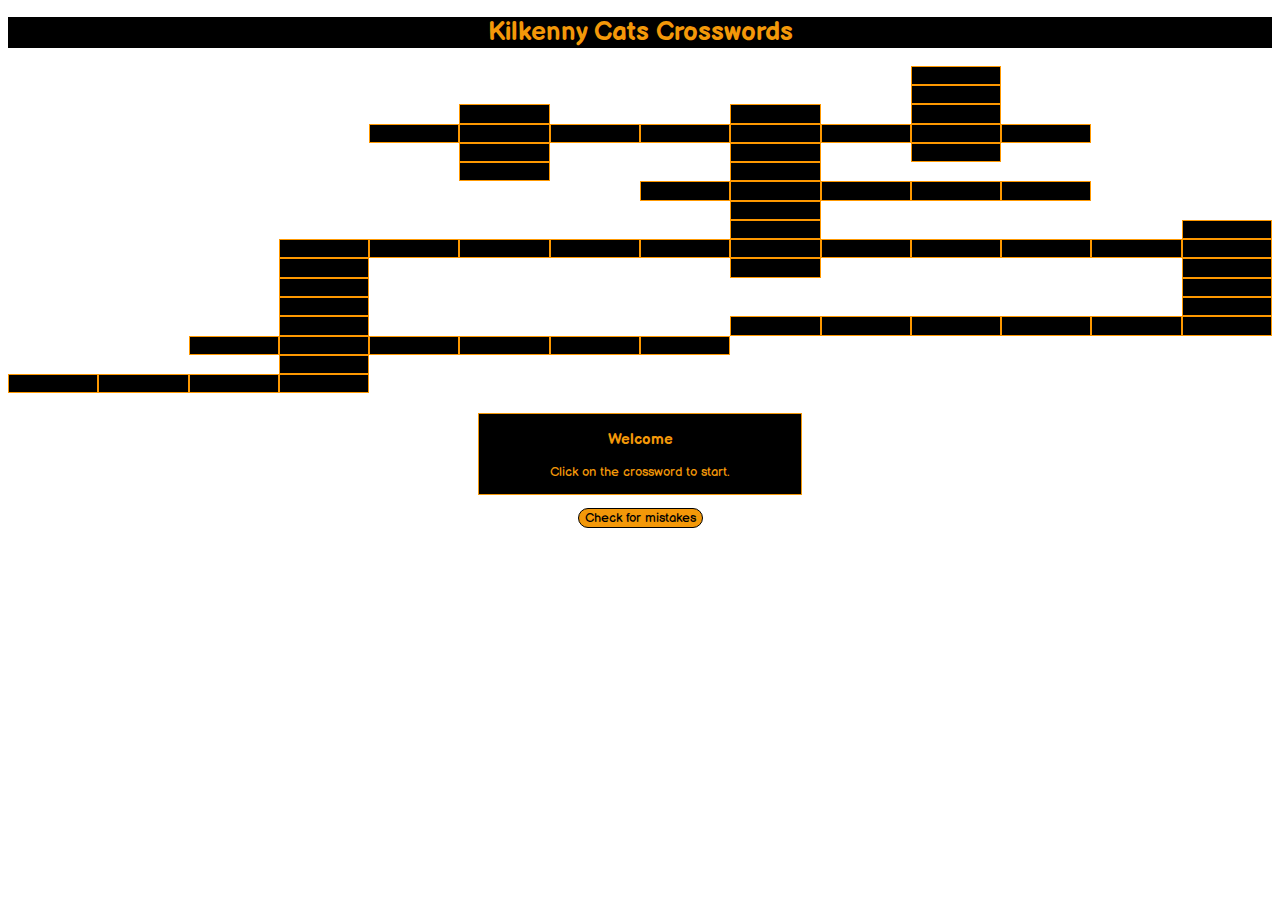
==== index.html @ a2270cde "Add files via upload" ====
<!doctype html>
<html lang="en">
<head>
    <meta charset="UTF-8">
    <title>Kilkenny Cats Crosswords</title>
    <meta name="generator" content="EclipseCrossword" />
    <link href="https://fonts.googleapis.com/css2?family=Balsamiq+Sans&display=swap" rel="stylesheet">
    <link rel="stylesheet" href="styles.css">
    <meta name="viewport" content="width=device-width, initial-scale=1.0">

</head>
<body>
    <h1>Kilkenny Cats Crosswords</h1>
    <div id="waitmessage" class="ecw-answerbox">
    Loading...
    </div>
    <table cellpadding="0" cellspacing="0" border="0"><tr>
        <td class="ecw-crosswordarea">
			<script src="data.js"></script> <!-- Ensure this path is correct -->
			<script src="logic.js"></script> <!-- Ensure this path is correct -->
</table></td>

<td valign="top" style="padding-left: 1em;">

	<div id="welcomemessage" class="ecw-answerbox" style="display:none;">
        <h3>Welcome</h3>
        <p>Click on the crossword to start.</p>
    </div>

    <div id="answerbox" class="ecw-answerbox" style="display:none;">
        <h3 id="wordlabel" class="ecw-wordlabel"> &nbsp;</h3>
        <div id="wordinfo" class="ecw-wordinfo"> </div>
        <div id="wordclue" class="ecw-cluebox"> </div>
        <div style="margin-top: 1em;">
            <input class="ecw-input" id="wordentry" type="text" size="24" style="font-weight: bold; text-transform:uppercase;" onkeypress="WordEntryKeyPress(event)" onchange="WordEntryKeyPress(event)" autocomplete="off" />
        </div>
        <div id="worderror" class="ecw-worderror"></div>

        <table border="0" cellspacing="0" cellpadding="0" width="100%" style="margin-top:1em;"><tbody><tr><td>
        </td><td align="right">
            <button id="okbutton" type="button" class="ecw-input ecw-button" onclick="OKClick();" style="font-weight: bold;">
            OK</button> &nbsp;
            <button id="cancelbutton" type="button" class="ecw-input ecw-button" onclick="DeselectCurrentWord();">
            Cancel</button>
        </td></tr></tbody></table>
    </div>

    <div id="congratulations" class="ecw-answerbox" style="display:none;">
        <h3>Congratulations!</h3>
        <p>You have completely solved the crossword.</p>
    </div>

</td></tr></table>

<div style="margin-top: 1em;">
	<button id="checkbutton" type="button" onclick="CheckClick();" style="display: none;">
	Check for mistakes</button>
</div>
<script>
BeginCrossword();
</script>
</body>
</html>
---- styles.css ----
* {
    font-family: 'Balsamiq Sans', cursive;
    text-align: center;
}

body,
h1,
h2,
h3,
h4,
h5,
h6 {
    /*font-family: "Segoe UI", "Franklin Gothic Medium", "Arial", sans-serif;*/
}

h1,
h2,
h3,
h4,
h5,
h6 {
    color: #f39809;
    background-color: #000000;
}

body {
    cursor: default;
    font-size: small;

}

table {
    margin: 0 auto;
    width: 100%; /* Ensure tables take full width */
}

div {
    margin: 0 auto;
}

.ecw-answerbox {
    color: #f39809;
    background-color: #000000;
    border-color: #f39809;
    border-style: solid;
    border-width: 1px;
    display: block;
    padding: 0.75px;
    width: 240pt;
    margin-top: 20px;
}

/* Responsive adjustments */
@media (max-width: 768px) {
    .ecw-answerbox {
        width: 90%; /* Adjust width for smaller screens */
        margin-top: 10px; /* Adjust margin top */
    }

    .ecw-button {
        width: 50%; /* Adjust button width */
    }

    .ecw-input {
        width: 80%; /* Adjust input width */
    }

    .ecw-crosswordarea {
        font-size: small; /* Adjust font size for smaller screens */
    }
}

@media (max-width: 480px) {
    .ecw-answerbox {
        width: 80%; /* Further adjust width for very small screens */
        margin-top: 5px; /* Further adjust margin top */
    }

    .ecw-button {
        width: 70%; /* Further adjust button width */
    }

    .ecw-input {
        width: 90%; /* Further adjust input width */
    }
}

/* Other styles remain unchanged */
.ecw-box {
    border-style: solid;
    border-width: 1pt;
    cursor: pointer;
    font-size: .12in;
    font-weight: bold;
    height: .18in;
    overflow: hidden;
    text-align: center;
    width: .18in;
}

.ecw-boxcheated_sel {
    background-color: #FFF1D7;
    border-color: #C00000;
    color: #2080D0;
}

.ecw-boxcheated_unsel {
    background-color: #ffffff;
    border-color: #606060;
    color: #2080D0;
}

.ecw-boxerror_sel {
    background-color: #FFF1D7;
    border-color: #C00000;
    color: #BF0000;
}

.ecw-boxerror_unsel {
    background-color: #FFF0F0;
    border-color: #606060;
    color: #BF0000;
}

.ecw-boxnormal_sel {
    background-color: #9d9a96;
    border-color: #ffef06;
    color: #ffffff;
}

.ecw-boxnormal_unsel {
    background-color: #000000;
    border-color: #fe9800;
    color: #ffffff;
}

.ecw-button {
    width: 64pt;
}

.ecw-cluebox {
    border-bottom-width: 1px;
    border-color: #c0c0c0;
    border-left-width: 0px;
    border-right-width: 0px;
    border-style: solid;
    border-top-width: 1px;
    margin-top: 1em;
    padding-bottom: .5em;
    padding-left: 0pt;
    padding-right: 0pt;
    padding-top: .5em;
}

.ecw-crosswordarea {
    display: none;
    background-color: #D0D8E0;
    border-color: #808080;
    border-style: solid;
    border-width: 2px;
    padding: .5em;
    font-family: "Segoe UI", "Verdana", "Arial", sans-serif;
    font-size: small;
}

.ecw-copyright {
    margin-bottom: 1em;
    font-size: x-small;
    font-family: "Segoe UI", "Franklin Gothic Medium", "Arial", sans-serif;
}

.ecw-input {
    font-family: "Segoe UI", "Verdana", "Arial", sans-serif;
}

.ecw-wordlabel {
    text-transform: uppercase;
    margin: 0;
}

.ecw-wordinfo {
    font-size: 8pt;
    color: #ffffff;
}

.ecw-worderror {
    color: #c00000;
    font-weight: bold;
    display: none;
    margin-top: 1em;
}

#checkbutton {
    background-color: #f39809;
    border-radius: 3vh;
    border: solid #000000;
    border-width: 1px;
}
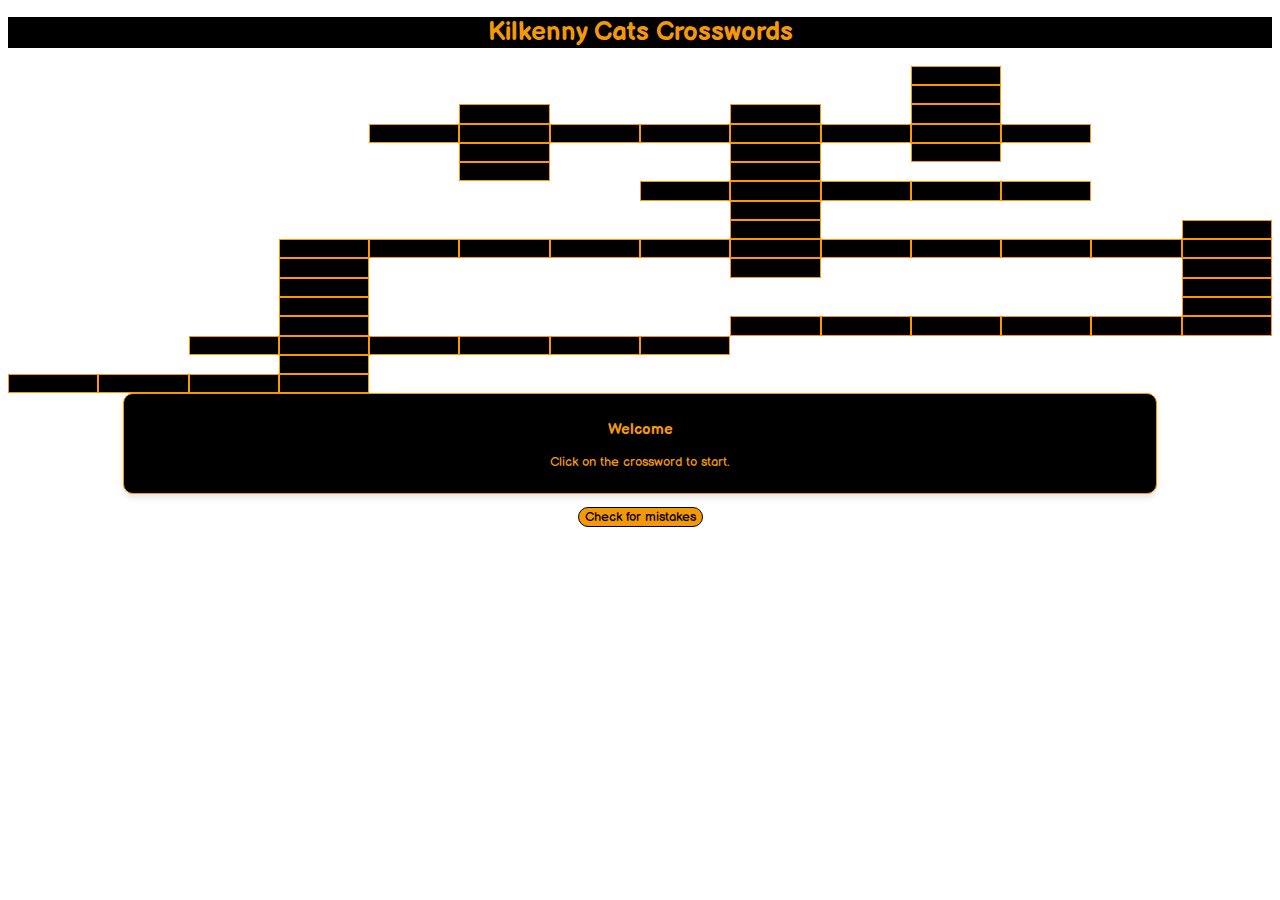
==== commit 2273a488: "Add files via upload" ====
--- a/index.html
+++ b/index.html
@@ -1,14 +1,13 @@
 <!doctype html>
 <html lang="en">
-<head>
-    <meta charset="UTF-8">
-    <title>Kilkenny Cats Crosswords</title>
-    <meta name="generator" content="EclipseCrossword" />
-    <link href="https://fonts.googleapis.com/css2?family=Balsamiq+Sans&display=swap" rel="stylesheet">
-    <link rel="stylesheet" href="styles.css">
-    <meta name="viewport" content="width=device-width, initial-scale=1.0">
-
-</head>
+    <head>
+        <meta charset="UTF-8">
+        <title>Kilkenny Cats Crosswords</title>
+        <meta name="generator" content="EclipseCrossword" />
+        <link href="https://fonts.googleapis.com/css2?family=Balsamiq+Sans&display=swap" rel="stylesheet">
+        <link rel="stylesheet" href="styles.css">
+        <meta name="viewport" content="width=device-width, initial-scale=1.0, minimum-scale=1.0, maximum-scale=1.0, user-scalable=0">
+    </head>   
 <body>
     <h1>Kilkenny Cats Crosswords</h1>
     <div id="waitmessage" class="ecw-answerbox">
@@ -26,25 +25,26 @@
         <h3>Welcome</h3>
         <p>Click on the crossword to start.</p>
     </div>
-
-    <div id="answerbox" class="ecw-answerbox" style="display:none;">
-        <h3 id="wordlabel" class="ecw-wordlabel"> &nbsp;</h3>
-        <div id="wordinfo" class="ecw-wordinfo"> </div>
-        <div id="wordclue" class="ecw-cluebox"> </div>
-        <div style="margin-top: 1em;">
-            <input class="ecw-input" id="wordentry" type="text" size="24" style="font-weight: bold; text-transform:uppercase;" onkeypress="WordEntryKeyPress(event)" onchange="WordEntryKeyPress(event)" autocomplete="off" />
+    
+    <div id="answerOverlay" style="display:none;">
+        <div id="answerbox" class="ecw-answerbox" style="display:none;">
+            <h3 id="wordlabel" class="ecw-wordlabel"> &nbsp;</h3>
+            <div id="wordinfo" class="ecw-wordinfo"> </div>
+            <div id="wordclue" class="ecw-cluebox"> </div>
+            <div style="margin-top: 1em;">
+                <input class="ecw-input" id="wordentry" type="text" size="24" style="font-weight: bold; text-transform:uppercase;" onkeypress="WordEntryKeyPress(event)" onchange="WordEntryKeyPress(event)" autocomplete="off" />
+            </div>
+            <div id="worderror" class="ecw-worderror"></div>
+    
+            <table border="0" cellspacing="0" cellpadding="0" width="100%" style="margin-top:1em;"><tbody><tr><td></td><td align="right">
+                <button id="okbutton" type="button" class="ecw-input ecw-button" onclick="OKClick();" style="font-weight: bold;">OK</button> &nbsp;
+                <button id="cancelbutton" type="button" class="ecw-input ecw-button" onclick="DeselectCurrentWord();">Cancel</button>
+            </td></tr></tbody></table>
         </div>
-        <div id="worderror" class="ecw-worderror"></div>
-
-        <table border="0" cellspacing="0" cellpadding="0" width="100%" style="margin-top:1em;"><tbody><tr><td>
-        </td><td align="right">
-            <button id="okbutton" type="button" class="ecw-input ecw-button" onclick="OKClick();" style="font-weight: bold;">
-            OK</button> &nbsp;
-            <button id="cancelbutton" type="button" class="ecw-input ecw-button" onclick="DeselectCurrentWord();">
-            Cancel</button>
-        </td></tr></tbody></table>
     </div>
-
+    
+    
+    
     <div id="congratulations" class="ecw-answerbox" style="display:none;">
         <h3>Congratulations!</h3>
         <p>You have completely solved the crossword.</p>
@@ -56,6 +56,8 @@
 	<button id="checkbutton" type="button" onclick="CheckClick();" style="display: none;">
 	Check for mistakes</button>
 </div>
+
+
 <script>
 BeginCrossword();
 </script>
--- a/styles.css
+++ b/styles.css
@@ -23,6 +23,7 @@
     background-color: #000000;
 }
 
+
 body {
     cursor: default;
     font-size: small;
@@ -38,16 +39,32 @@
     margin: 0 auto;
 }
 
+#answerOverlay {
+    z-index: 1000; /* Ensure it is above other content */
+    position: fixed;
+    top: 0;
+    left: 0;
+    width: 100%;
+    height: 100%;
+    background-color: rgba(0, 0, 0, 0.5); /* Semi-transparent background */
+    display: flex;
+    justify-content: center;
+    align-items: center;
+}
+
 .ecw-answerbox {
+    /* Consolidated width properties */
+    max-width: 90%; /* Max width to avoid overly wide boxes */
+    width: 80%; /* Default width, can adjust as needed */
+    margin: auto;
+    border-radius: 10px;
+    box-shadow: 0 4px 6px rgba(0, 0, 0, 0.1);
     color: #f39809;
     background-color: #000000;
-    border-color: #f39809;
-    border-style: solid;
-    border-width: 1px;
+    border: 1px solid #f39809; /* Consolidated border properties */
     display: block;
-    padding: 0.75px;
-    width: 240pt;
-    margin-top: 20px;
+    padding: 10px; /* Increased padding for visual spacing */
+    /* Removed margin-top: 20px; to use auto margins for vertical centering in the overlay */
 }
 
 /* Responsive adjustments */
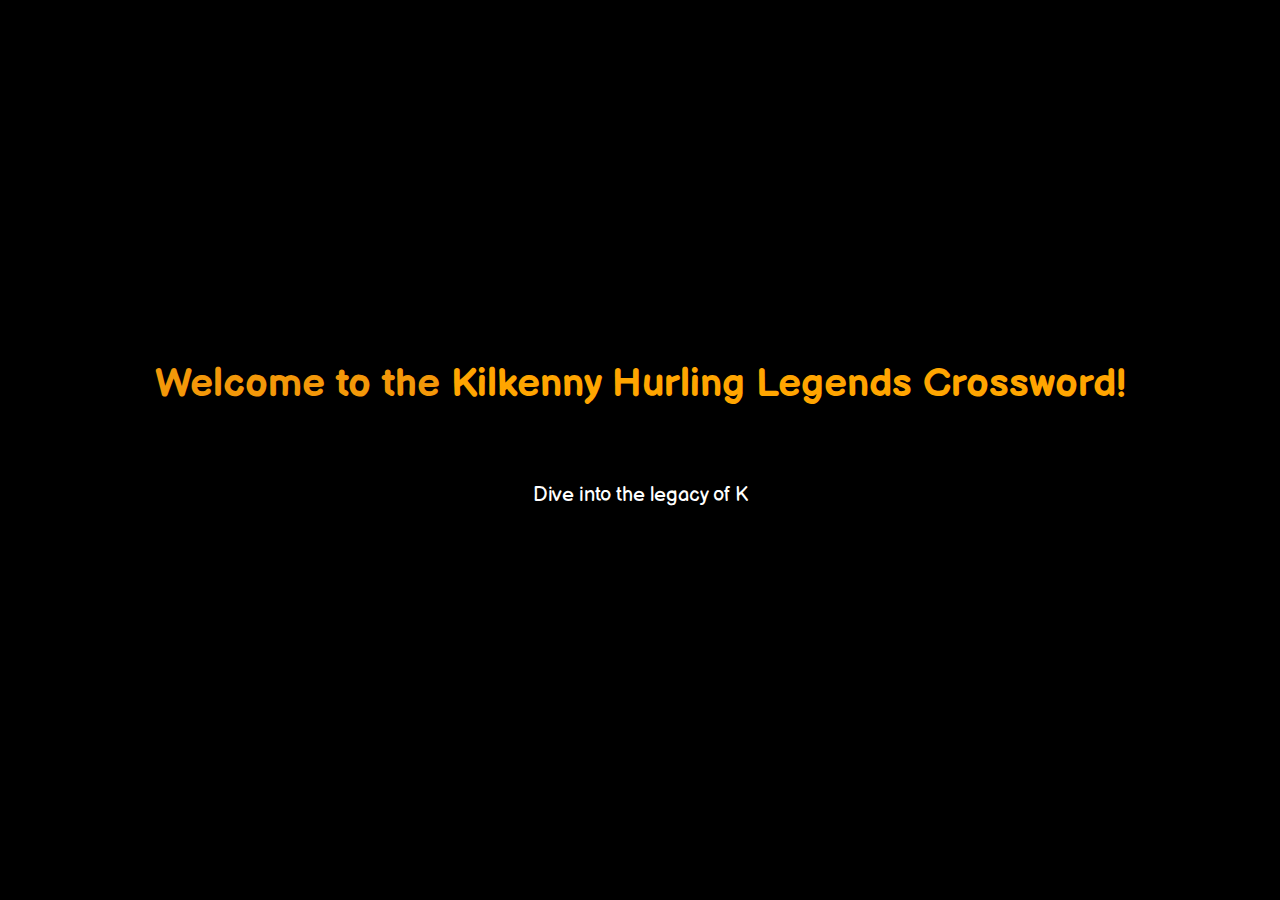
==== commit 5b1e8dd1: "Add files via upload" ====
--- a/index.html
+++ b/index.html
@@ -53,7 +53,7 @@
 </td></tr></table>
 
 <div style="margin-top: 1em;">
-	<button id="checkbutton" type="button" onclick="CheckClick();" style="display: none;">
+	<button id="checkbutton" type="button" onclick="CheckClick();" style="display: none; color:black;">
 	Check for mistakes</button>
 </div>
 
--- a/styles.css
+++ b/styles.css
@@ -188,6 +188,7 @@
 
 .ecw-input {
     font-family: "Segoe UI", "Verdana", "Arial", sans-serif;
+    font-size: 8px;
 }
 
 .ecw-wordlabel {
@@ -213,3 +214,60 @@
     border: solid #000000;
     border-width: 1px;
 }
+
+
+#initialOverlay {
+    position: fixed;
+    top: 0;
+    left: 0;
+    width: 100%;
+    height: 100%;
+    background-color: black;
+    display: flex;
+    justify-content: center;
+    align-items: center;
+    text-align: center;
+    font-family: 'Balsamiq Sans', cursive;
+    padding: 20px;
+    box-sizing: border-box;
+    z-index: 2000; /* Ensure it's above everything else */
+    overflow-y: auto; /* Allows scrolling */
+}
+
+.typing-text {
+    padding-bottom: 60px; /* Adjust so there's enough space for the 'Tap to Skip' button */
+    color: white; /* Default text color for the body */
+    border-right: 2px solid amber;
+    white-space: pre-wrap; /* Allows for line breaks in your typing text */
+    font-size: 20px;
+    margin: auto; /* Keeps the text vertically centered */
+}
+
+.typing-text .section-title {
+    color: orange; /* Assuming orange is close to your desired amber. Adjust the color as needed. */
+}
+
+
+@media (max-width: 768px) {
+    .typing-text {
+        font-size: 16px; /* Adjust font size for smaller screens */
+    }
+}
+
+@keyframes blink {
+    0%, 100% { color: white; }
+    50% { color: orange; }
+}
+
+.tap-to-skip {
+    position: fixed; /* Keeps the message fixed at the bottom */
+    bottom: 20px; /* Distance from the bottom */
+    left: 50%; /* Center horizontally */
+    transform: translateX(-50%); /* Adjust horizontal position to truly center */
+    font-weight: bold;
+    font-size: 16px; /* Adjust based on your preference */
+    animation: blink 2s linear infinite; /* Apply the blinking animation */
+    cursor: pointer;
+    z-index: 2100; /* Ensure it's above other content */
+}
+
